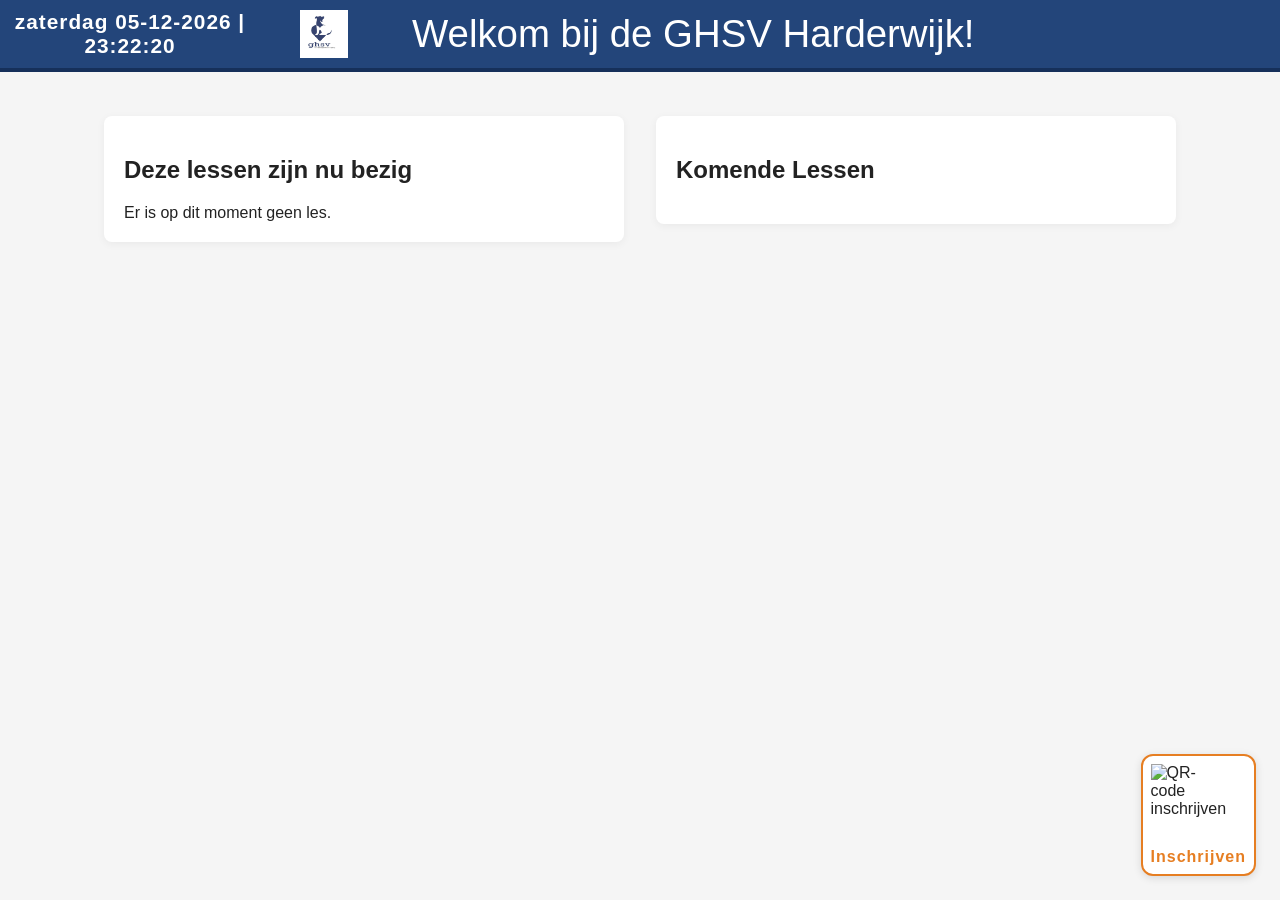
==== index.html @ c18ac935 "Remove mondioring.mp4 video file and update ad video display settings for improved user experience" ====
<!DOCTYPE html>
<html lang="nl">
<head>
    <meta charset="UTF-8">
    <meta name="viewport" content="width=device-width, initial-scale=1.0">
    <title>Hondenschool Lesrooster</title>
    <link rel="stylesheet" href="style.css">
</head>
<body>
        <div class="banner">
            <span id="banner-datetime" class="banner-datetime"></span>
            <span class="banner-logo"><img src="img/logo-ghsv.jpg" alt="GHSV Logo" /></span>
            <span id="banner-message"></span>
        </div>
        <div class="qr-fixed">
            <img id="qr-code" src="" alt="QR-code inschrijven" />
            <div class="qr-label">Inschrijven</div>
        </div>
            <main class="lesson-main">
                <section id="current-lesson" class="lesson-section">
                    <h2>Deze lessen zijn nu bezig</h2>
                    <div id="current-lesson-content"></div>
                </section>
                <section id="upcoming-lessons" class="lesson-section">
                    <h2>Komende Lessen</h2>
                    <div id="upcoming-lessons-content"></div>
                </section>
            </main>
        <div id="ad-overlay" class="ad-overlay" style="display:none;">
            <img id="ad-image" src="" alt="Reclame" style="display:none;" />
            <video id="ad-video" style="display:none;" controls autoplay muted></video>
        </div>
        <script src="script.js"></script>
    </body>
    </html>
---- style.css ----
.ad-overlay {
    position: fixed;
    top: 0;
    left: 0;
    width: 100vw;
    height: 100vh;
    background: rgba(0,0,0,0.95);
    display: flex;
    justify-content: center;
    align-items: center;
    z-index: 9999;
}

.ad-overlay video {
    max-width: 90vw;
    max-height: 90vh;
    width: auto;
    height: auto;
    object-fit: contain;
    background: #000;
    border-radius: 16px;
    box-shadow: 0 4px 32px rgba(0,0,0,0.3);
    display: block;
    margin: auto;
}
}
.ad-overlay img {
    max-width: 90vw;
    max-height: 90vh;
    border-radius: 16px;
    box-shadow: 0 4px 32px rgba(0,0,0,0.3);
    display: block;
    margin: auto;
}
.lesson-main {
    display: flex;
    flex-direction: row;
    gap: 32px;
    justify-content: center;
    align-items: flex-start;
    margin-top: 24px;
}
.lesson-section {
    flex: 1 1 0;
    min-width: 320px;
    max-width: 480px;
}
.qr-label {
    text-align: center;
    font-size: 1em;
    color: #e67e22;
    margin-top: 4px;
    font-weight: bold;
    letter-spacing: 1px;
}
body {
    font-family: Arial, sans-serif;
    background: #f5f5f5;
    color: #222;
    margin: 0;
    padding: 0;
}
.banner {
    width: 100%;
    background: #23457a;
    color: #fff;
    font-size: 1em;
    padding: 6px 0;
    display: flex;
    justify-content: center;
    align-items: center;
    gap: 24px;
    border-bottom: 4px solid #16305a;
    min-height: 40px;
    max-height: 48px;
}
.banner {
    width: 100%;
    background: #23457a;
    color: #fff;
    font-size: 1em;
    padding: 6px 0;
    display: flex;
    flex-direction: row;
    align-items: center;
    justify-content: space-between;
    border-bottom: 4px solid #16305a;
    min-height: 56px;
    max-height: 72px;
}
.banner-logo {
    flex: 0 0 80px;
    display: flex;
    justify-content: center;
    align-items: center;
    height: 56px;
}
.banner-logo img {
    height: 48px;
    width: auto;
    object-fit: contain;
    background: none;
}
.banner-datetime {
    flex: 0 0 260px;
    text-align: center;
    font-weight: bold;
    font-size: 1.3em;
    letter-spacing: 1px;
}
#banner-message {
    flex: 1 1 auto;
    text-align: left;
    padding-left: 24px;
    font-size: clamp(1.2em, 3vw, 2.5em);
}
.qr-fixed {
    position: fixed;
    right: 24px;
    bottom: 24px;
    z-index: 100;
    background: #fff;
    padding: 8px;
    border-radius: 12px;
    box-shadow: 0 2px 8px rgba(0,0,0,0.12);
    border: 2px solid #e67e22;
}
.qr-fixed img {
    width: 80px;
    height: 80px;
    display: block;
}
.container {
    max-width: 900px;
    margin: 0 auto;
    padding: 20px;
}
header {
    display: flex;
    justify-content: space-between;
    align-items: center;
    background: #2c3e50;
    color: #fff;
    padding: 20px;
    border-radius: 8px;
}
.clock {
    font-size: 2em;
    font-weight: bold;
}
.lesson-section {
    background: #fff;
    margin-top: 20px;
    padding: 20px;
    border-radius: 8px;
    box-shadow: 0 2px 8px rgba(0,0,0,0.05);
}
#current-lesson-content, #upcoming-lessons-content {
    display: grid;
    grid-template-columns: 1fr 1fr;
    gap: 20px;
}

#upcoming-lessons-content {
    display: grid;
    grid-template-columns: 1fr 1fr;
    gap: 20px;
}
.lesson {
    min-width: 140px;
    max-width: 180px;
    flex: 1 1 140px;
    background: #f8f8f8;
    border-radius: 8px;
    padding: 8px;
    box-shadow: 0 1px 4px rgba(0,0,0,0.04);
    margin-bottom: 0;
    font-size: 0.95em;
}
.instructor img {
    width: 32px;
    height: 32px;
    margin-right: 8px;
}
.lesson-title {
    font-size: 1em;
}
.instructor {
    display: flex;
    align-items: center;
    margin-bottom: 10px;
}
.instructor img {
    width: 48px;
    height: 48px;
    border-radius: 50%;
    margin-right: 12px;
    object-fit: cover;
    background: #eee;
}
.lesson-title {
    font-size: 1.2em;
    font-weight: bold;
}
.lesson-time {
    color: #888;
    font-size: 1em;
}
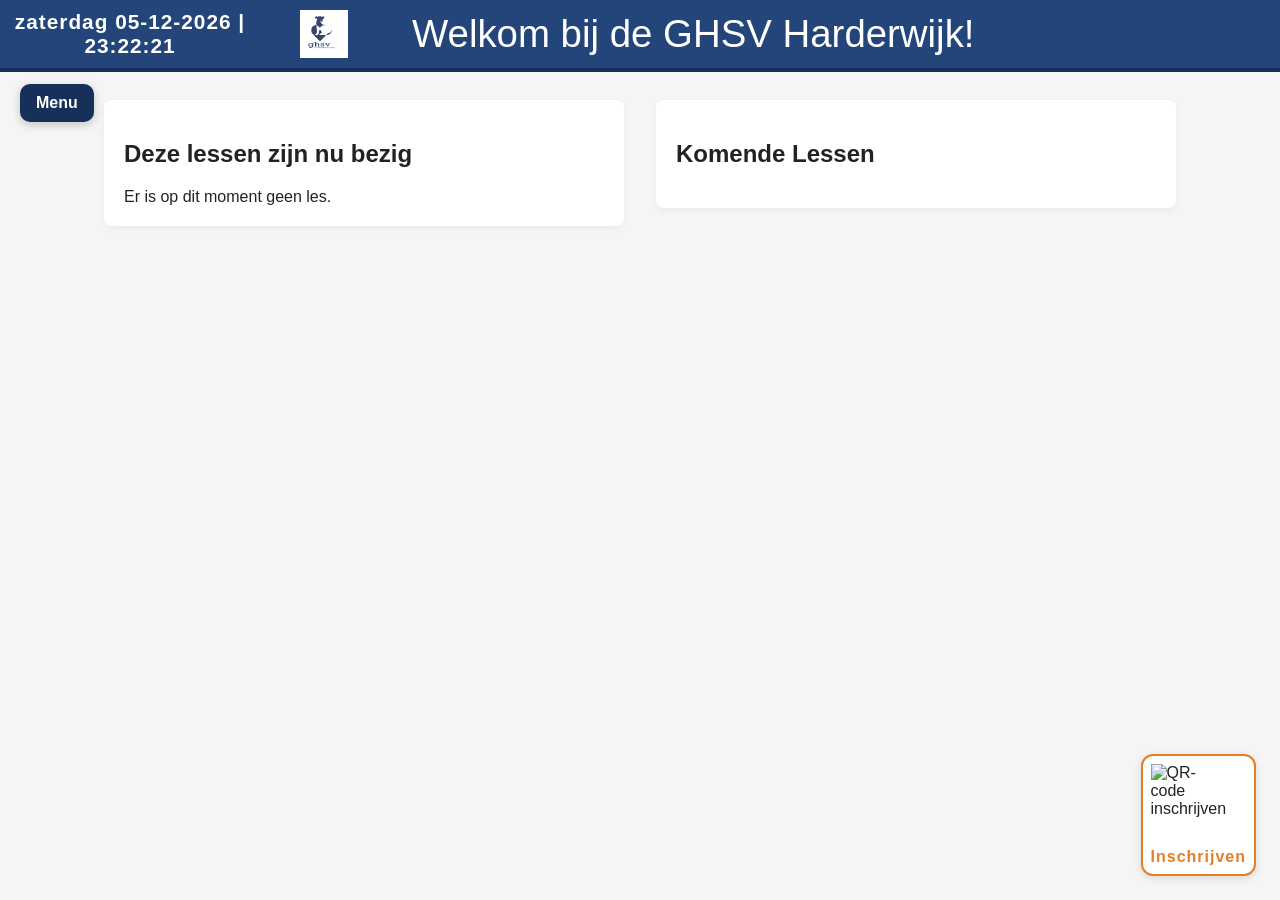
==== commit 05023bc0: "Add homepage and quick menu functionality with styling" ====
--- a/index.html
+++ b/index.html
@@ -11,6 +11,15 @@
             <span id="banner-datetime" class="banner-datetime"></span>
             <span class="banner-logo"><img src="img/logo-ghsv.jpg" alt="GHSV Logo" /></span>
             <span id="banner-message"></span>
+        </div>
+        <div class="menu-floating">
+            <button id="menu-toggle" class="menu-toggle" type="button" aria-expanded="false" aria-controls="quick-menu">Menu</button>
+            <div id="quick-menu" class="quick-menu" hidden>
+                <a class="menu-link" href="home.html">Home</a>
+                <button id="menu-refresh" type="button">Ververs rooster</button>
+                <button id="menu-show-ad" type="button">Toon advertentie nu</button>
+                <button id="menu-hide-ad" type="button">Sluit advertentie</button>
+            </div>
         </div>
         <div class="qr-fixed">
             <img id="qr-code" src="" alt="QR-code inschrijven" />
--- a/style.css
+++ b/style.css
@@ -10,27 +10,19 @@
     align-items: center;
     z-index: 9999;
 }
-
-.ad-overlay video {
-    max-width: 90vw;
-    max-height: 90vh;
-    width: auto;
-    height: auto;
-    object-fit: contain;
-    background: #000;
-    border-radius: 16px;
-    box-shadow: 0 4px 32px rgba(0,0,0,0.3);
-    display: block;
-    margin: auto;
-}
-}
 .ad-overlay img {
     max-width: 90vw;
     max-height: 90vh;
     border-radius: 16px;
     box-shadow: 0 4px 32px rgba(0,0,0,0.3);
-    display: block;
-    margin: auto;
+}
+.ad-overlay video {
+    max-width: 90vw;
+    max-height: 90vh;
+    border-radius: 16px;
+    box-shadow: 0 4px 32px rgba(0,0,0,0.3);
+    object-fit: contain;
+    background: #000;
 }
 .lesson-main {
     display: flex;
@@ -38,7 +30,7 @@
     gap: 32px;
     justify-content: center;
     align-items: flex-start;
-    margin-top: 24px;
+    margin-top: 16px;
 }
 .lesson-section {
     flex: 1 1 0;
@@ -125,6 +117,70 @@
     box-shadow: 0 2px 8px rgba(0,0,0,0.12);
     border: 2px solid #e67e22;
 }
+.menu-floating {
+    position: fixed;
+    top: 84px;
+    left: 20px;
+    z-index: 200;
+}
+.menu-toggle {
+    border: 0;
+    border-radius: 10px;
+    background: #16305a;
+    color: #fff;
+    font-weight: bold;
+    font-size: 1rem;
+    padding: 10px 16px;
+    cursor: pointer;
+    box-shadow: 0 3px 10px rgba(0, 0, 0, 0.2);
+}
+.menu-toggle:hover,
+.menu-toggle:focus {
+    background: #1f4278;
+    outline: none;
+}
+.quick-menu {
+    margin-top: 8px;
+    background: #fff;
+    border-radius: 10px;
+    box-shadow: 0 4px 16px rgba(0, 0, 0, 0.2);
+    border: 1px solid #d0d7e2;
+    min-width: 220px;
+    padding: 8px;
+    display: flex;
+    flex-direction: column;
+    gap: 6px;
+}
+.quick-menu[hidden] {
+    display: none;
+}
+.quick-menu button {
+    border: 1px solid #d7dfe8;
+    background: #f7f9fc;
+    border-radius: 8px;
+    padding: 9px 10px;
+    text-align: left;
+    font-size: 0.95rem;
+    cursor: pointer;
+}
+.quick-menu .menu-link {
+    border: 1px solid #d7dfe8;
+    background: #f7f9fc;
+    border-radius: 8px;
+    padding: 9px 10px;
+    text-align: left;
+    font-size: 0.95rem;
+    color: #1a2f52;
+    text-decoration: none;
+    display: block;
+}
+.quick-menu button:hover,
+.quick-menu button:focus,
+.quick-menu .menu-link:hover,
+.quick-menu .menu-link:focus {
+    background: #eaf1ff;
+    outline: none;
+}
 .qr-fixed img {
     width: 80px;
     height: 80px;
@@ -150,7 +206,7 @@
 }
 .lesson-section {
     background: #fff;
-    margin-top: 20px;
+    margin-top: 12px;
     padding: 20px;
     border-radius: 8px;
     box-shadow: 0 2px 8px rgba(0,0,0,0.05);
@@ -206,3 +262,52 @@
     color: #888;
     font-size: 1em;
 }
+
+.home-main {
+    max-width: 960px;
+    margin: 40px auto;
+    padding: 0 20px;
+}
+
+.home-card {
+    background: #fff;
+    border-radius: 14px;
+    box-shadow: 0 6px 22px rgba(0, 0, 0, 0.08);
+    padding: 28px;
+}
+
+.home-card h1 {
+    margin-top: 0;
+    color: #16305a;
+}
+
+.home-actions {
+    margin-top: 18px;
+}
+
+.home-link {
+    display: inline-block;
+    background: #16305a;
+    color: #fff;
+    text-decoration: none;
+    font-weight: bold;
+    border-radius: 10px;
+    padding: 10px 16px;
+}
+
+.home-link:hover,
+.home-link:focus {
+    background: #1f4278;
+}
+
+@media (max-width: 900px) {
+    .menu-floating {
+        top: 76px;
+        left: 12px;
+    }
+
+    .menu-toggle {
+        padding: 8px 12px;
+        font-size: 0.92rem;
+    }
+}
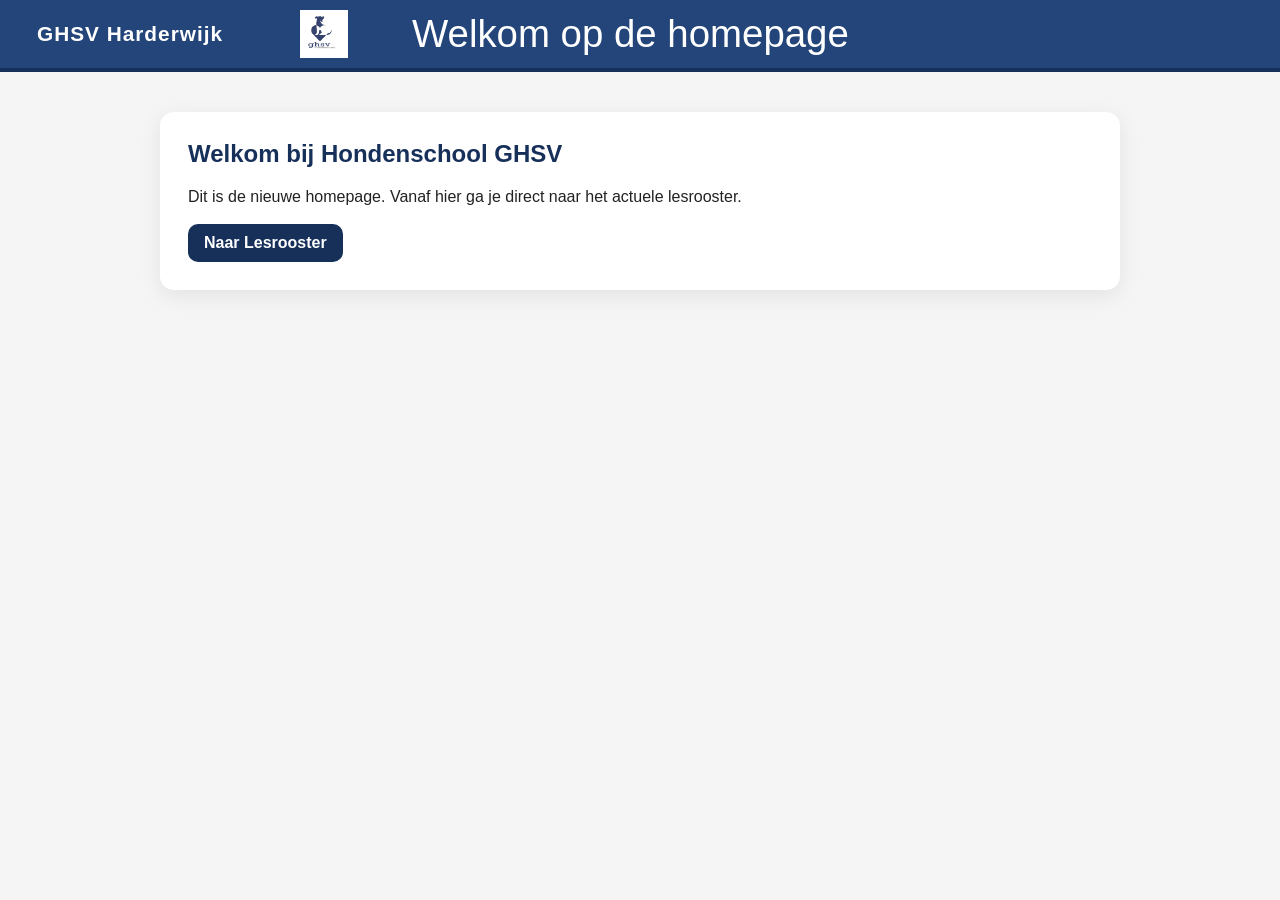
==== commit b1e03379: "Update homepage links and add rooster.html for lesson schedule" ====
--- a/index.html
+++ b/index.html
@@ -3,42 +3,24 @@
 <head>
     <meta charset="UTF-8">
     <meta name="viewport" content="width=device-width, initial-scale=1.0">
-    <title>Hondenschool Lesrooster</title>
+    <title>GHSV Home</title>
     <link rel="stylesheet" href="style.css">
 </head>
 <body>
-        <div class="banner">
-            <span id="banner-datetime" class="banner-datetime"></span>
-            <span class="banner-logo"><img src="img/logo-ghsv.jpg" alt="GHSV Logo" /></span>
-            <span id="banner-message"></span>
-        </div>
-        <div class="menu-floating">
-            <button id="menu-toggle" class="menu-toggle" type="button" aria-expanded="false" aria-controls="quick-menu">Menu</button>
-            <div id="quick-menu" class="quick-menu" hidden>
-                <a class="menu-link" href="home.html">Home</a>
-                <button id="menu-refresh" type="button">Ververs rooster</button>
-                <button id="menu-show-ad" type="button">Toon advertentie nu</button>
-                <button id="menu-hide-ad" type="button">Sluit advertentie</button>
+    <div class="banner">
+        <span class="banner-datetime">GHSV Harderwijk</span>
+        <span class="banner-logo"><img src="img/logo-ghsv.jpg" alt="GHSV Logo" /></span>
+        <span id="banner-message">Welkom op de homepage</span>
+    </div>
+
+    <main class="home-main">
+        <section class="home-card">
+            <h1>Welkom bij Hondenschool GHSV</h1>
+            <p>Dit is de nieuwe homepage. Vanaf hier ga je direct naar het actuele lesrooster.</p>
+            <div class="home-actions">
+                <a class="home-link" href="rooster.html">Naar Lesrooster</a>
             </div>
-        </div>
-        <div class="qr-fixed">
-            <img id="qr-code" src="" alt="QR-code inschrijven" />
-            <div class="qr-label">Inschrijven</div>
-        </div>
-            <main class="lesson-main">
-                <section id="current-lesson" class="lesson-section">
-                    <h2>Deze lessen zijn nu bezig</h2>
-                    <div id="current-lesson-content"></div>
-                </section>
-                <section id="upcoming-lessons" class="lesson-section">
-                    <h2>Komende Lessen</h2>
-                    <div id="upcoming-lessons-content"></div>
-                </section>
-            </main>
-        <div id="ad-overlay" class="ad-overlay" style="display:none;">
-            <img id="ad-image" src="" alt="Reclame" style="display:none;" />
-            <video id="ad-video" style="display:none;" controls autoplay muted></video>
-        </div>
-        <script src="script.js"></script>
-    </body>
-    </html>
+        </section>
+    </main>
+</body>
+</html>
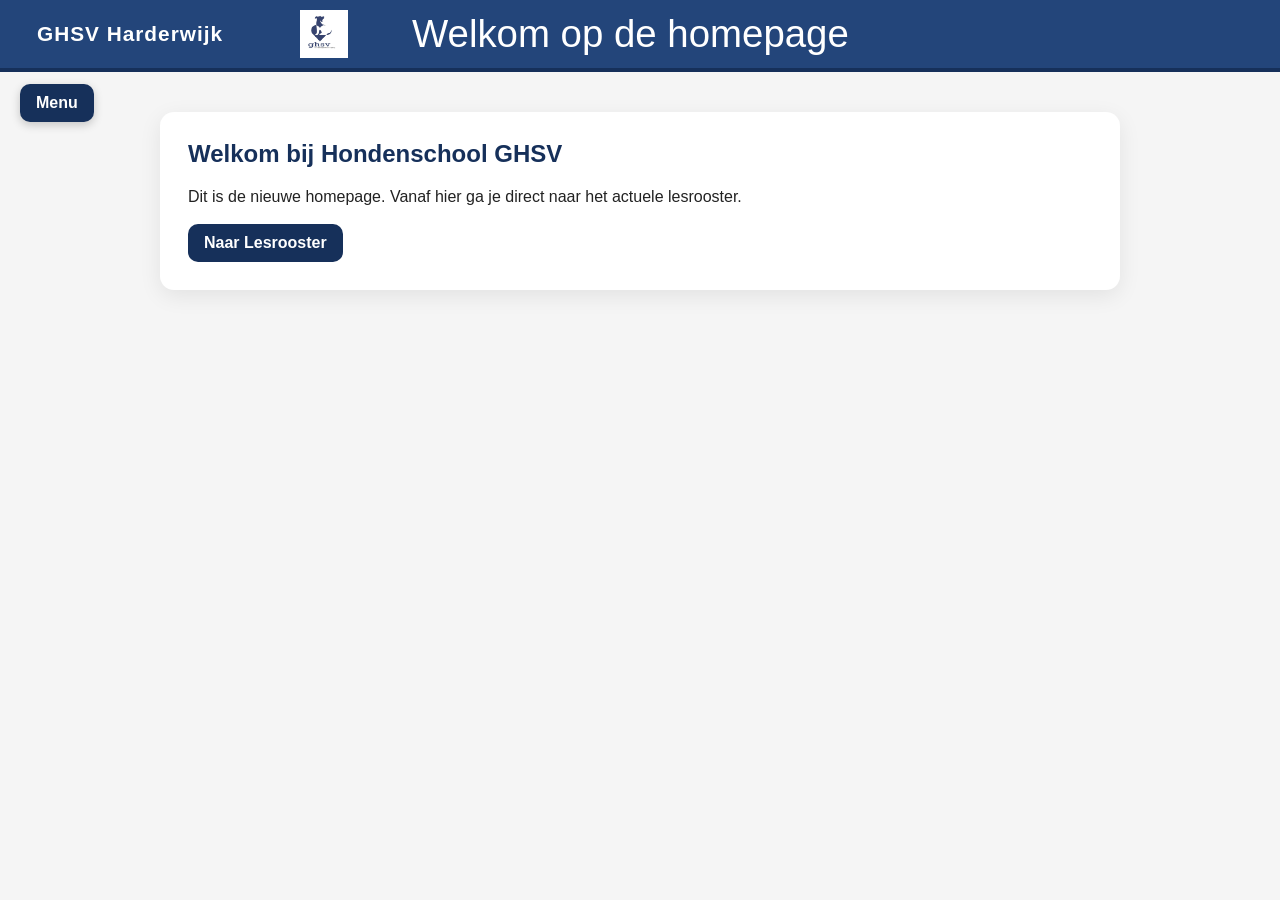
==== commit ae2fea94: "Add floating menu and week overview functionality with styling" ====
--- a/index.html
+++ b/index.html
@@ -13,6 +13,15 @@
         <span id="banner-message">Welkom op de homepage</span>
     </div>
 
+    <div class="menu-floating">
+        <button id="menu-toggle" class="menu-toggle" type="button" aria-expanded="false" aria-controls="quick-menu">Menu</button>
+        <div id="quick-menu" class="quick-menu" hidden>
+            <a class="menu-link" href="index.html">Home</a>
+            <a class="menu-link" href="rooster.html">Lesrooster</a>
+            <a class="menu-link" href="weekoverzicht.html">Weekoverzicht</a>
+        </div>
+    </div>
+
     <main class="home-main">
         <section class="home-card">
             <h1>Welkom bij Hondenschool GHSV</h1>
@@ -22,5 +31,7 @@
             </div>
         </section>
     </main>
+
+    <script src="menu.js"></script>
 </body>
 </html>
--- a/style.css
+++ b/style.css
@@ -300,6 +300,72 @@
     background: #1f4278;
 }
 
+.week-main {
+    max-width: 1220px;
+    margin: 28px auto;
+    padding: 0 20px;
+}
+
+.week-grid {
+    display: grid;
+    grid-template-columns: repeat(3, minmax(0, 1fr));
+    gap: 18px;
+}
+
+.week-day {
+    background: #fff;
+    border-radius: 12px;
+    box-shadow: 0 4px 14px rgba(0, 0, 0, 0.08);
+    border: 1px solid #dde4ef;
+    overflow: hidden;
+}
+
+.week-day h2 {
+    margin: 0;
+    background: #16305a;
+    color: #fff;
+    font-size: 1.05rem;
+    padding: 10px 14px;
+}
+
+.week-day-body {
+    padding: 12px;
+}
+
+.week-lesson {
+    border: 1px solid #e3e9f2;
+    border-radius: 10px;
+    padding: 10px;
+    margin-bottom: 8px;
+    background: #f8fafe;
+}
+
+.week-lesson:last-child {
+    margin-bottom: 0;
+}
+
+.week-time {
+    font-weight: bold;
+    color: #16305a;
+    font-size: 0.94rem;
+}
+
+.week-title {
+    font-weight: bold;
+    margin-top: 3px;
+}
+
+.week-instructors {
+    margin-top: 5px;
+    color: #495466;
+    font-size: 0.92rem;
+}
+
+.week-empty {
+    color: #687588;
+    font-style: italic;
+}
+
 @media (max-width: 900px) {
     .menu-floating {
         top: 76px;
@@ -310,4 +376,8 @@
         padding: 8px 12px;
         font-size: 0.92rem;
     }
-}
+
+    .week-grid {
+        grid-template-columns: 1fr;
+    }
+}
